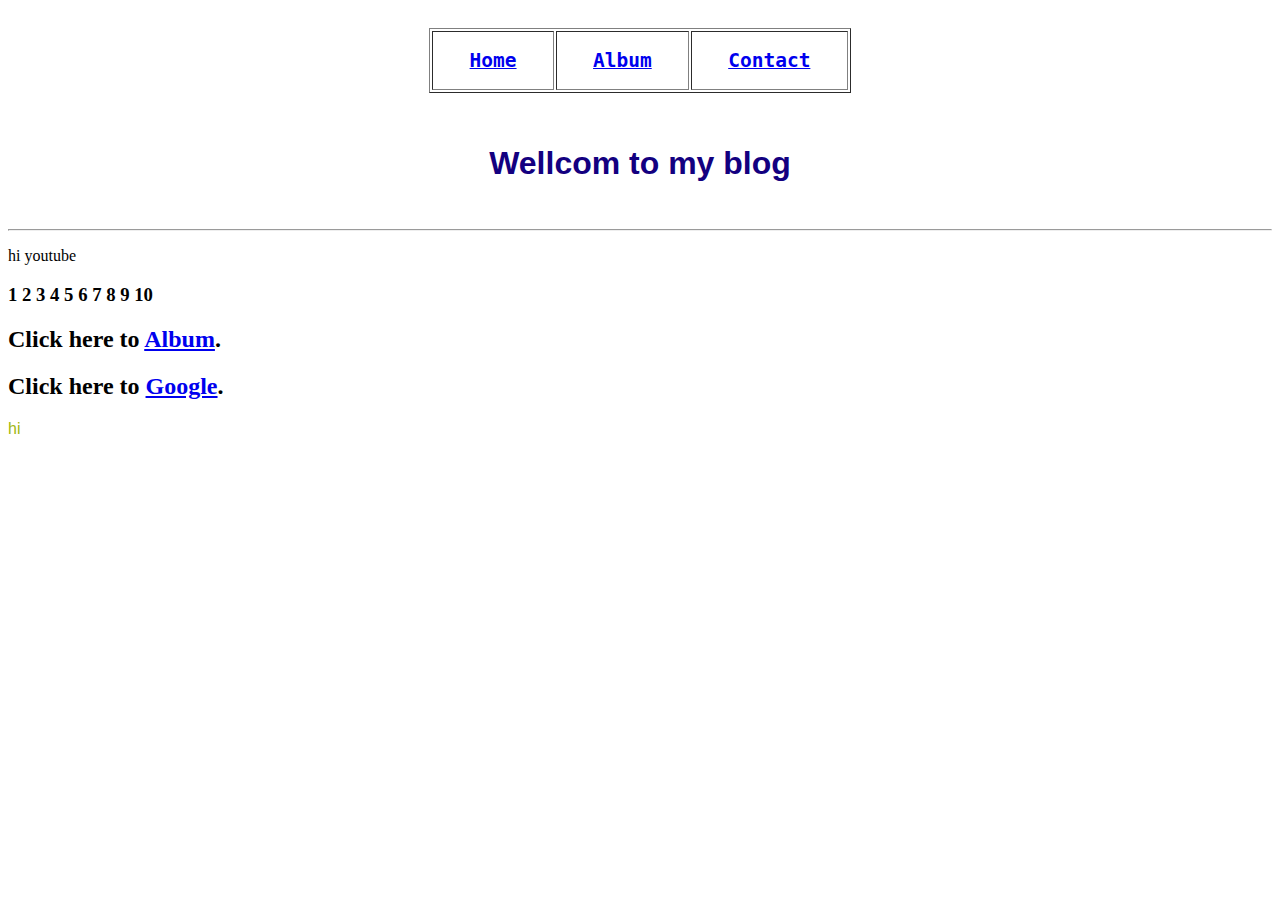
==== index.html @ d5584135 "19/12" ====
<!DOCTYPE html>
<html lang="en">
<head>
    <meta charset="UTF-8">
    <meta name="viewport" content="width=device-width, initial-scale=1.0">
    <meta http-equiv="X-UA-Compatible" content="ie=edge">

    <link type = "text/css" rel="stylesheet" href="css/style.css"/>

    <title>Document</title>
</head>
<body>

   <center>
      <pre>
         <table border = "1">
            <tr>
               <td><h2>   <a href="index.html">Home</a>   </h2></td>
               <td><h2>   <a href="album.html">Album</a>   </h2></td>
               <td><h2>   <a href="contact.html">Contact</a>   </h2></td>
            </tr>
          
         </table>
      </pre>
         
      <h1> Wellcom to my blog </h1>
      <img src="https://media.tenor.com/images/83d6a5ed40a24164dfe1e4e19fad23d9/tenor.gif" alt="" srcset="">

   </center>

   <hr />
   
    <p> hi youtube</p>
    <h3 id="output" > idk </h3>
    <p id="info"></p>
    


     <h2> Click here to <a href="album.html">Album</a>.</h2>
     <h2> Click here to <a href="https://www.google.com/">Google</a>.</h2>

     <p class="c1 c2 c3" id="info2"> hi </p>


  <script src="js/main.js"></script>

</body>
</html>
---- css/style.css ----
/* body {
    background-color: linen;
 }
 h1 {
    color: maroon;
    margin-left: 40px;
 } */

 h1 {
    font-family: arial;
    color: rgb(19, 0, 128);
 }

 .c1 {
    font-family: arial;
 }

 .c2 {
    color: rgb(159, 184, 16);
 }
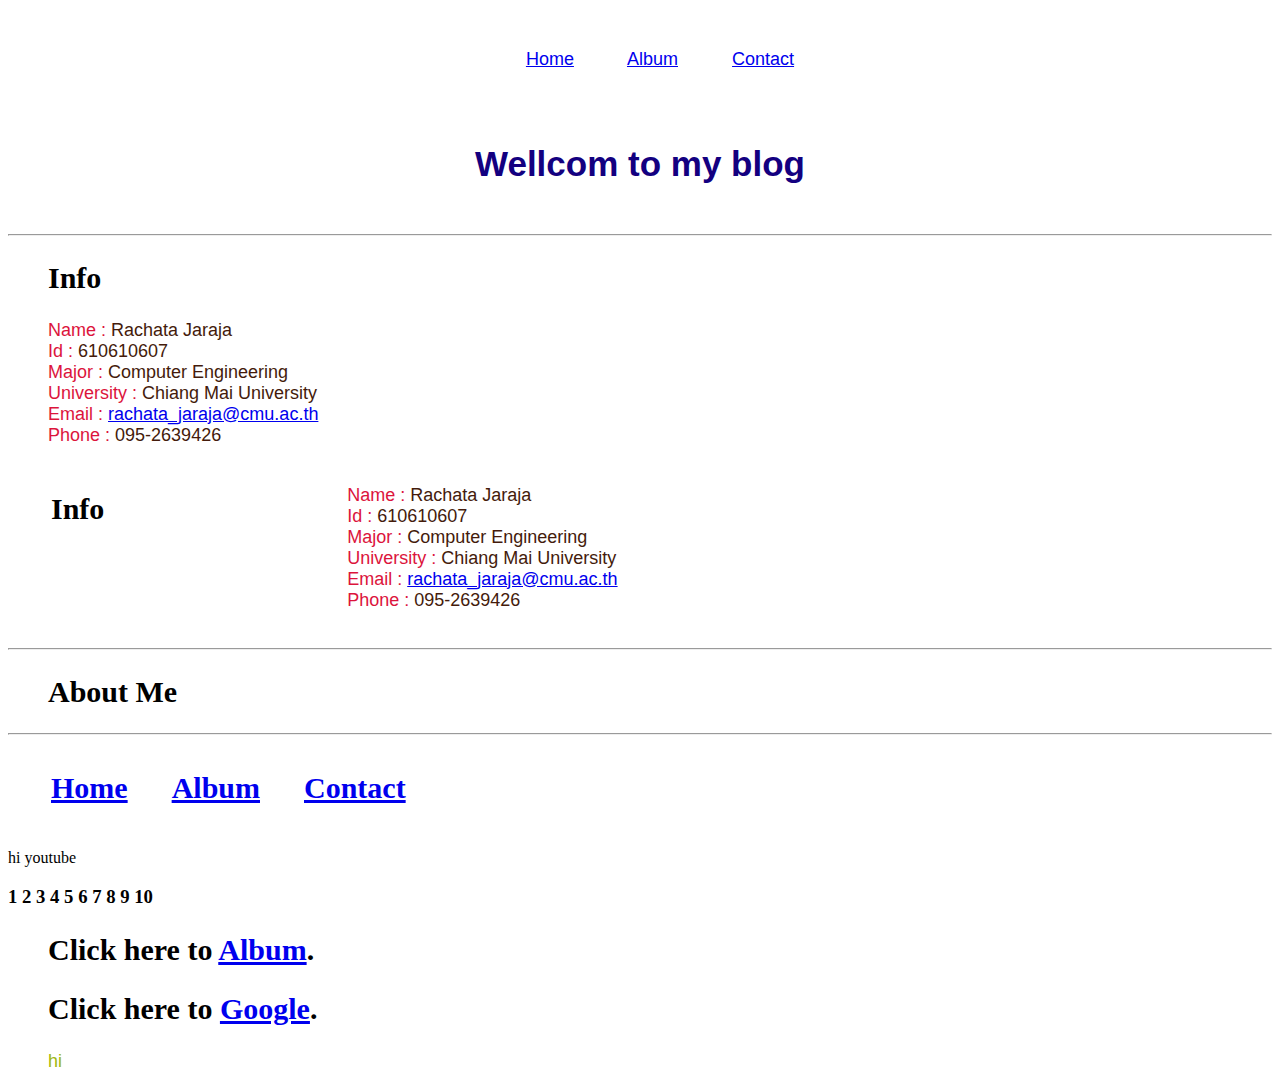
==== commit f088f4d1: "dd" ====
--- a/index.html
+++ b/index.html
@@ -13,16 +13,14 @@
 
    <center>
       <pre>
-         <table border = "1">
+         <table >
             <tr>
-               <td><h2>   <a href="index.html">Home</a>   </h2></td>
-               <td><h2>   <a href="album.html">Album</a>   </h2></td>
-               <td><h2>   <a href="contact.html">Contact</a>   </h2></td>
+               <td><p class="c1"> <a href="index.html">Home</a> </p></td>
+               <td><p class="c1"> <a href="album.html">Album</a> </p></td>
+               <td><p class="c1"> <a href="contact.html">Contact</a> </p></td>
             </tr>
-          
          </table>
       </pre>
-         
       <h1> Wellcom to my blog </h1>
       <img src="https://media.tenor.com/images/83d6a5ed40a24164dfe1e4e19fad23d9/tenor.gif" alt="" srcset="">
 
@@ -30,6 +28,55 @@
 
    <hr />
    
+   <h2> Info </h2>
+   <p class="c1" > 
+   
+      <span style="color :crimson "> Name : </span> Rachata Jaraja <br>
+      <span style="color :crimson "> Id : </span> 610610607 <br>
+      <span style="color :crimson "> Major : </span> Computer Engineering <br>
+      <span style="color :crimson "> University : </span> Chiang Mai University <br>
+      <span style="color :crimson "> Email : </span> <a href = "mailto: rachata_jaraja@cmu.ac.th"> rachata_jaraja@cmu.ac.th </a> <br>
+      <span style="color :crimson "> Phone : </span> 095-2639426
+
+      <table width = "100%">
+         <tr>
+            <td valign="top" > <h2> Info </h2> </td>
+            <td > <p class="c1"> 
+               <span style="color :crimson "> Name : </span> Rachata Jaraja <br>
+               <span style="color :crimson "> Id : </span> 610610607 <br>
+               <span style="color :crimson "> Major : </span> Computer Engineering <br>
+               <span style="color :crimson "> University : </span> Chiang Mai University <br>
+               <span style="color :crimson "> Email : </span> <a href = "mailto: rachata_jaraja@cmu.ac.th"> rachata_jaraja@cmu.ac.th </a> <br>
+               <span style="color :crimson "> Phone : </span> 095-2639426 <br>
+            </p> </td>
+
+         </tr>
+      </table>
+
+   </p>
+
+   <hr>
+
+   <h2> About Me </h2>
+   <p class="c2">
+      
+
+
+   </p>
+
+   <hr>
+
+      <table>
+         <tr>
+            <td><h2><a href="index.html">Home</a>   </h2></td>
+            <td><h2><a href="album.html">Album</a>   </h2></td>
+            <td><h2><a href="contact.html">Contact</a>   </h2></td>
+         </tr>
+      </table>
+    
+
+
+
     <p> hi youtube</p>
     <h3 id="output" > idk </h3>
     <p id="info"></p>
@@ -44,5 +91,13 @@
 
   <script src="js/main.js"></script>
 
+
+
+
+
+
+
+
+
 </body>
 </html>--- a/css/style.css
+++ b/css/style.css
@@ -8,11 +8,22 @@
 
  h1 {
     font-family: arial;
+    font-size: 35px;
     color: rgb(19, 0, 128);
- }
+   }
+
+   h2 {
+      font-size: 30px;
+      margin-left: 40px;
+
+   }
 
  .c1 {
     font-family: arial;
+    font-size: 18px;
+    margin-left: 40px;
+    color: rgb(68, 27, 11);
+
  }
 
  .c2 {
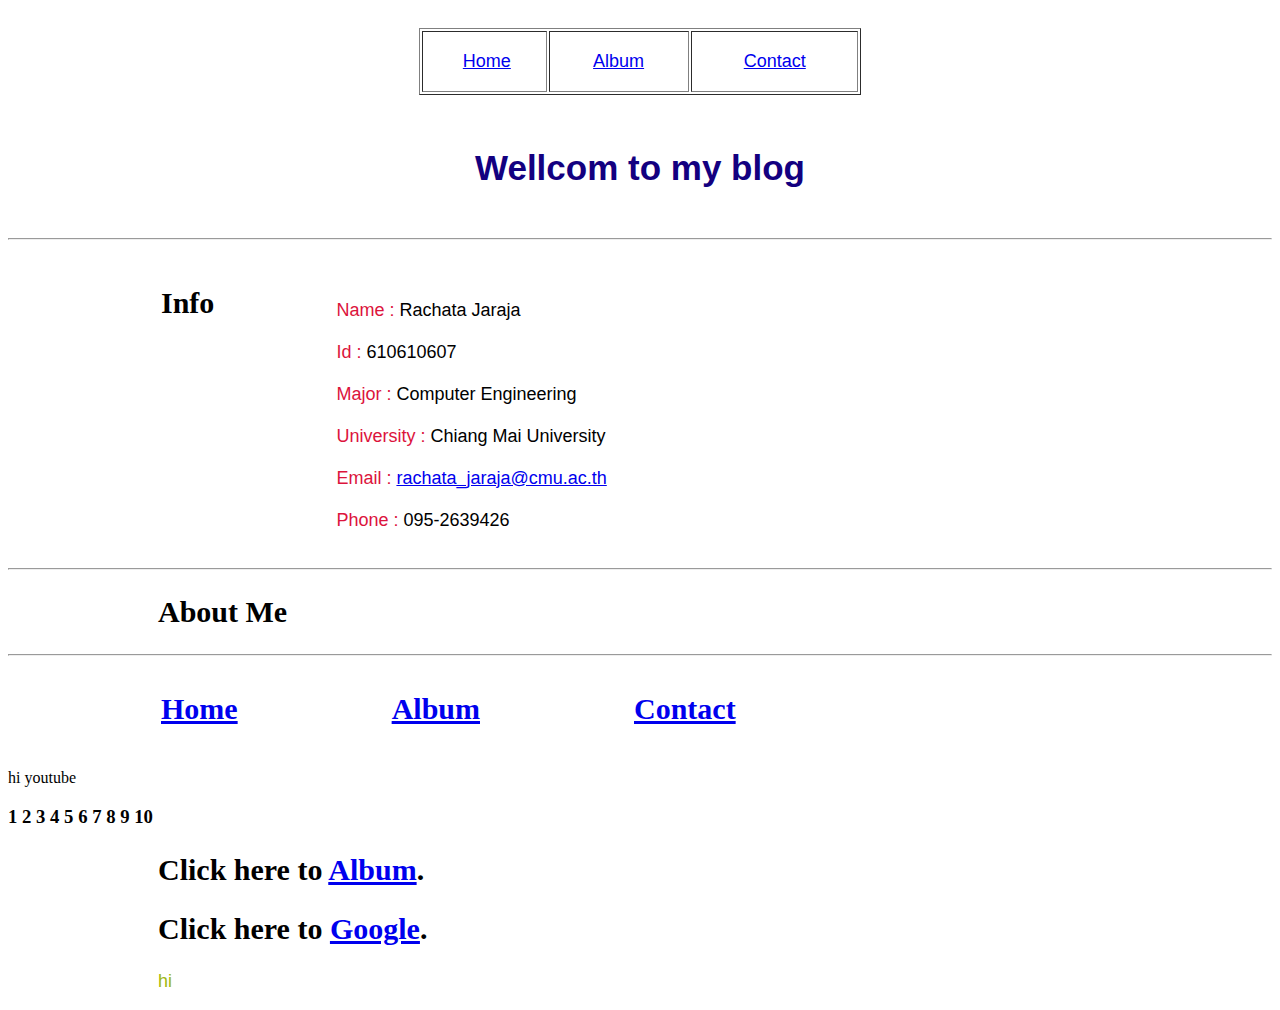
==== commit 57ab9e3b: "้ำสย" ====
--- a/index.html
+++ b/index.html
@@ -13,11 +13,11 @@
 
    <center>
       <pre>
-         <table >
+         <table border="1" width = "35%">
             <tr>
-               <td><p class="c1"> <a href="index.html">Home</a> </p></td>
-               <td><p class="c1"> <a href="album.html">Album</a> </p></td>
-               <td><p class="c1"> <a href="contact.html">Contact</a> </p></td>
+               <td align="center" ><p class="c0"> <a href="index.html">Home</a></p></td>
+               <td align="center" ><p class="c0"> <a href="album.html">Album</a> </p></td>
+               <td align="center" ><p class="c0"> <a href="contact.html">Contact</a> </p></td>
             </tr>
          </table>
       </pre>
@@ -28,26 +28,27 @@
 
    <hr />
    
-   <h2> Info </h2>
+   <!-- <h2> Info </h2> -->
    <p class="c1" > 
    
-      <span style="color :crimson "> Name : </span> Rachata Jaraja <br>
-      <span style="color :crimson "> Id : </span> 610610607 <br>
-      <span style="color :crimson "> Major : </span> Computer Engineering <br>
-      <span style="color :crimson "> University : </span> Chiang Mai University <br>
-      <span style="color :crimson "> Email : </span> <a href = "mailto: rachata_jaraja@cmu.ac.th"> rachata_jaraja@cmu.ac.th </a> <br>
-      <span style="color :crimson "> Phone : </span> 095-2639426
+      <!-- <span style="color :crimson "> Name : </span> Rachata Jaraja <br> <br>
+      <span style="color :crimson "> Id : </span> 610610607 <br> <br>
+      <span style="color :crimson "> Major : </span> Computer Engineering <br> <br>
+      <span style="color :crimson "> University : </span> Chiang Mai University <br> <br>
+      <span style="color :crimson "> Email : </span> <a href = "mailto: rachata_jaraja@cmu.ac.th"> rachata_jaraja@cmu.ac.th </a> <br> <br>
+      <span style="color :crimson "> Phone : </span> 095-2639426 -->
 
-      <table width = "100%">
+      <table width = "60%">
          <tr>
             <td valign="top" > <h2> Info </h2> </td>
-            <td > <p class="c1"> 
-               <span style="color :crimson "> Name : </span> Rachata Jaraja <br>
-               <span style="color :crimson "> Id : </span> 610610607 <br>
-               <span style="color :crimson "> Major : </span> Computer Engineering <br>
-               <span style="color :crimson "> University : </span> Chiang Mai University <br>
-               <span style="color :crimson "> Email : </span> <a href = "mailto: rachata_jaraja@cmu.ac.th"> rachata_jaraja@cmu.ac.th </a> <br>
-               <span style="color :crimson "> Phone : </span> 095-2639426 <br>
+            <td > <p class="c0"> 
+               <br>
+               <span style="color :crimson "> Name : </span> Rachata Jaraja <br> <br>
+      <span style="color :crimson "> Id : </span> 610610607 <br> <br>
+      <span style="color :crimson "> Major : </span> Computer Engineering <br> <br>
+      <span style="color :crimson "> University : </span> Chiang Mai University <br> <br>
+      <span style="color :crimson "> Email : </span> <a href = "mailto: rachata_jaraja@cmu.ac.th"> rachata_jaraja@cmu.ac.th </a> <br> <br>
+      <span style="color :crimson "> Phone : </span> 095-2639426
             </p> </td>
 
          </tr>
--- a/css/style.css
+++ b/css/style.css
@@ -14,14 +14,20 @@
 
    h2 {
       font-size: 30px;
-      margin-left: 40px;
+      margin-left: 150px;
 
    }
+
+ .c0 {
+   font-family: arial;
+   font-size: 18px;
+
+}
 
  .c1 {
     font-family: arial;
     font-size: 18px;
-    margin-left: 40px;
+    margin-left: 150px;
     color: rgb(68, 27, 11);
 
  }
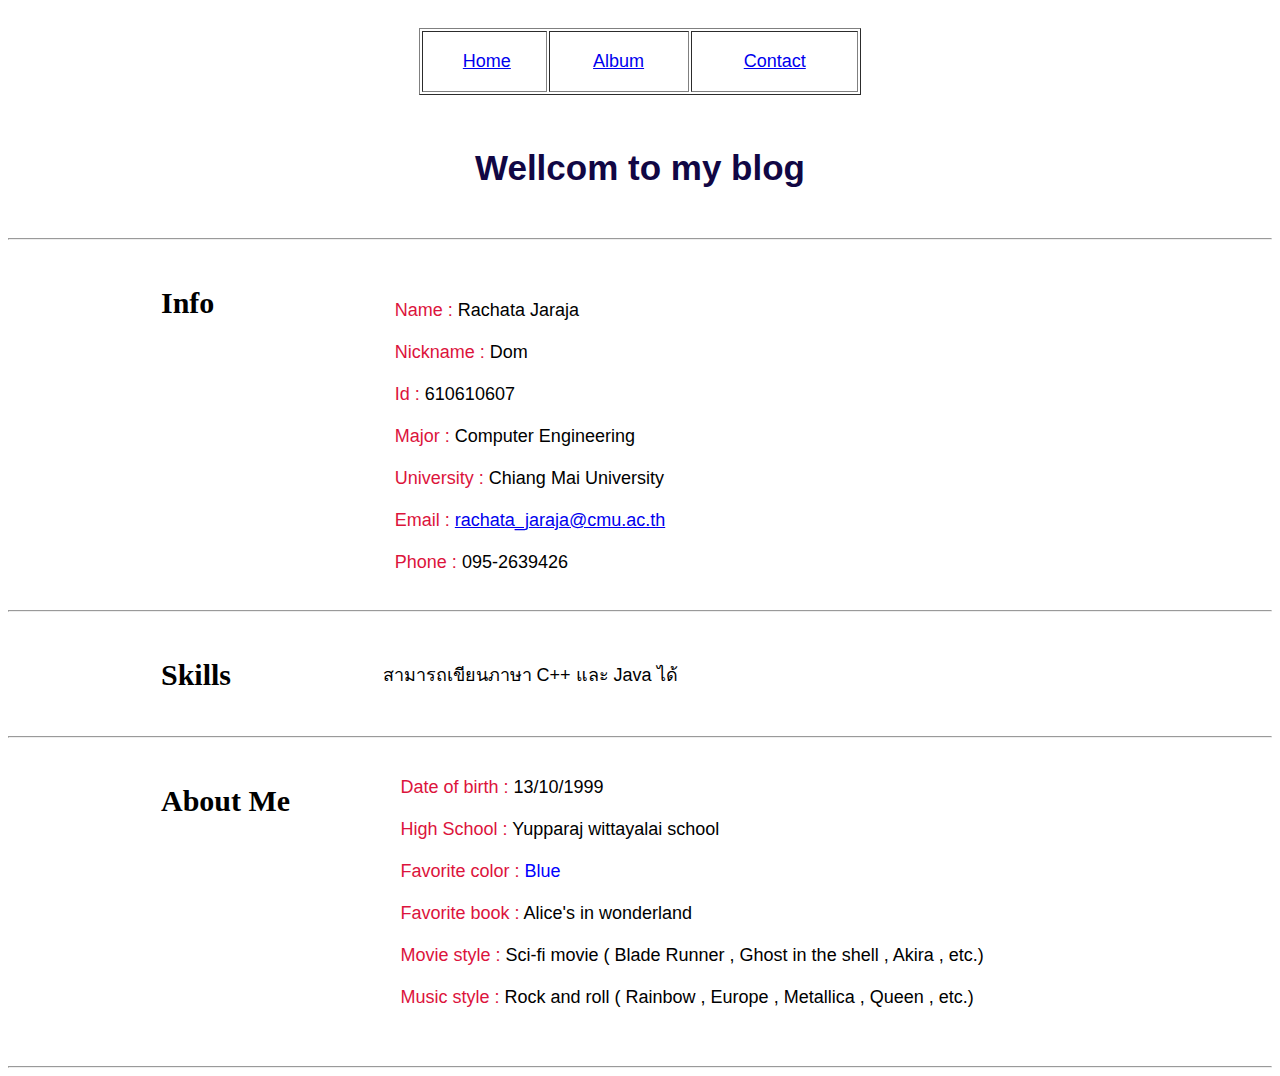
==== commit 0787cb83: "hi" ====
--- a/index.html
+++ b/index.html
@@ -38,36 +38,68 @@
       <span style="color :crimson "> Email : </span> <a href = "mailto: rachata_jaraja@cmu.ac.th"> rachata_jaraja@cmu.ac.th </a> <br> <br>
       <span style="color :crimson "> Phone : </span> 095-2639426 -->
 
-      <table width = "60%">
+      <table width = 900px>
          <tr>
             <td valign="top" > <h2> Info </h2> </td>
             <td > <p class="c0"> 
                <br>
                <span style="color :crimson "> Name : </span> Rachata Jaraja <br> <br>
+               <span style="color :crimson "> Nickname : </span> Dom <br> <br>
+
       <span style="color :crimson "> Id : </span> 610610607 <br> <br>
       <span style="color :crimson "> Major : </span> Computer Engineering <br> <br>
       <span style="color :crimson "> University : </span> Chiang Mai University <br> <br>
       <span style="color :crimson "> Email : </span> <a href = "mailto: rachata_jaraja@cmu.ac.th"> rachata_jaraja@cmu.ac.th </a> <br> <br>
       <span style="color :crimson "> Phone : </span> 095-2639426
             </p> </td>
+            <td>
+
+            </td>
 
          </tr>
+
+         
       </table>
 
    </p>
 
    <hr>
 
-   <h2> About Me </h2>
-   <p class="c2">
-      
+   <p class="c1">
+      <table width = 870px>
+         <tr>
+            <td valign = "top"> <h2> Skills </h2> </td>
+            <td> <p class="c0">
+               สามารถเขียนภาษา C++ และ Java ได้
+            </td>
+         </tr>
+      </table>
+   </p>
 
+   
+   <hr>
 
+   <p class="c1">
+      <table width = 1200px>
+         <tr>
+            <td valign = "top"> <h2> About Me </h2> </td>
+            <td> <p class="c0">
+               <span style="color :crimson "> Date of birth : </span> 13/10/1999 <br> <br>
+               <span style="color :crimson "> High School : </span> Yupparaj wittayalai school <br> <br>
+               <span style="color :crimson "> Favorite color : </span> <font color = "blue"> Blue </font> <br> <br>
+               <span style="color :crimson "> Favorite book : </span> Alice's in wonderland <br> <br>
+               <span style="color :crimson "> Movie style : </span> Sci-fi movie ( Blade Runner , Ghost in the shell , Akira , etc.) <br> <br>
+               <span style="color :crimson "> Music style : </span> Rock and roll ( Rainbow , Europe , Metallica , Queen , etc.) <br> <br>
+
+            </td>
+         </tr>
+      </table>
    </p>
 
    <hr>
 
-      <table>
+
+      <!-- <table>
          <tr>
             <td><h2><a href="index.html">Home</a>   </h2></td>
             <td><h2><a href="album.html">Album</a>   </h2></td>
@@ -90,7 +122,7 @@
      <p class="c1 c2 c3" id="info2"> hi </p>
 
 
-  <script src="js/main.js"></script>
+  <script src="js/main.js"></script> -->
 
 
 
--- a/css/style.css
+++ b/css/style.css
@@ -9,7 +9,7 @@
  h1 {
     font-family: arial;
     font-size: 35px;
-    color: rgb(19, 0, 128);
+    color: rgb(17, 7, 68);
    }
 
    h2 {
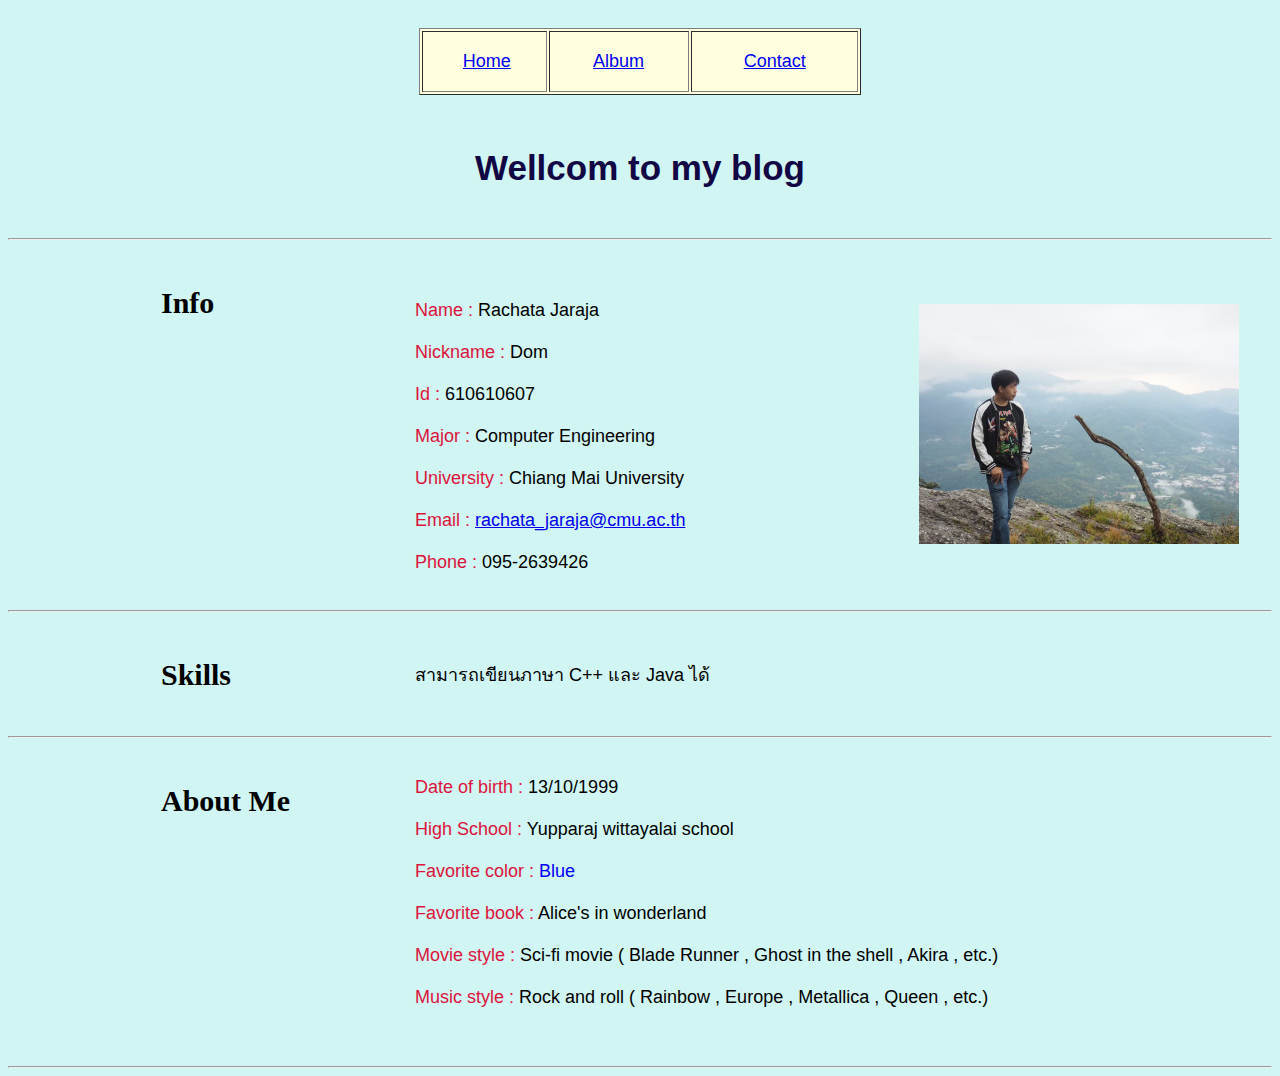
==== commit ec1fa13c: "dom" ====
--- a/index.html
+++ b/index.html
@@ -13,7 +13,7 @@
 
    <center>
       <pre>
-         <table border="1" width = "35%">
+         <table border="1" width = "35%" bgcolor="lightyellow">
             <tr>
                <td align="center" ><p class="c0"> <a href="index.html">Home</a></p></td>
                <td align="center" ><p class="c0"> <a href="album.html">Album</a> </p></td>
@@ -38,10 +38,10 @@
       <span style="color :crimson "> Email : </span> <a href = "mailto: rachata_jaraja@cmu.ac.th"> rachata_jaraja@cmu.ac.th </a> <br> <br>
       <span style="color :crimson "> Phone : </span> 095-2639426 -->
 
-      <table width = 900px>
+      <table   >
          <tr>
-            <td valign="top" > <h2> Info </h2> </td>
-            <td > <p class="c0"> 
+            <td valign="top" width = 400px> <h2> Info </h2>  </td>
+            <td width = 500px> <p class="c0"> 
                <br>
                <span style="color :crimson "> Name : </span> Rachata Jaraja <br> <br>
                <span style="color :crimson "> Nickname : </span> Dom <br> <br>
@@ -52,8 +52,8 @@
       <span style="color :crimson "> Email : </span> <a href = "mailto: rachata_jaraja@cmu.ac.th"> rachata_jaraja@cmu.ac.th </a> <br> <br>
       <span style="color :crimson "> Phone : </span> 095-2639426
             </p> </td>
-            <td>
-
+            <td >
+               <img src="img/me.jpg" alt="" width="320" height="240">
             </td>
 
          </tr>
@@ -66,9 +66,9 @@
    <hr>
 
    <p class="c1">
-      <table width = 870px>
+      <table >
          <tr>
-            <td valign = "top"> <h2> Skills </h2> </td>
+            <td valign = "top" width = 400px> <h2> Skills </h2> </td>
             <td> <p class="c0">
                สามารถเขียนภาษา C++ และ Java ได้
             </td>
@@ -80,9 +80,9 @@
    <hr>
 
    <p class="c1">
-      <table width = 1200px>
+      <table >
          <tr>
-            <td valign = "top"> <h2> About Me </h2> </td>
+            <td valign = "top" width = 400px> <h2> About Me </h2> </td>
             <td> <p class="c0">
                <span style="color :crimson "> Date of birth : </span> 13/10/1999 <br> <br>
                <span style="color :crimson "> High School : </span> Yupparaj wittayalai school <br> <br>
--- a/css/style.css
+++ b/css/style.css
@@ -5,6 +5,10 @@
     color: maroon;
     margin-left: 40px;
  } */
+
+body{
+   background-color: rgb(209, 245, 242);
+}
 
  h1 {
     font-family: arial;
@@ -36,4 +40,10 @@
     color: rgb(159, 184, 16);
  }
 
+ .cf{
+   font-family: arial;
+   font-size: 18px;
+   margin-left: 50px;
+ }
 
+
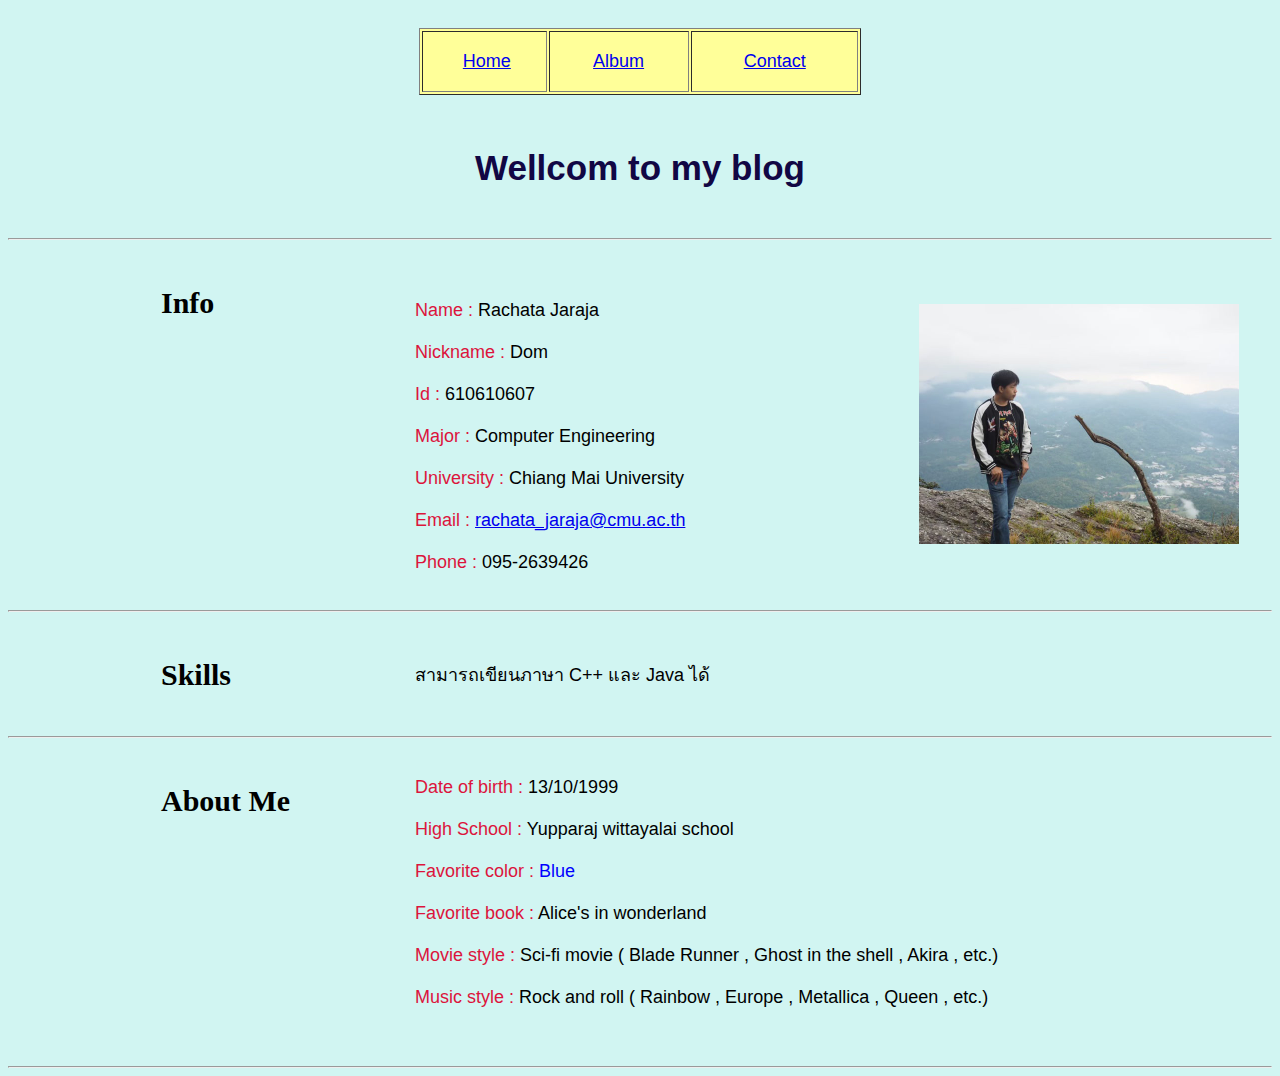
==== commit 0131781d: "d" ====
--- a/index.html
+++ b/index.html
@@ -13,7 +13,7 @@
 
    <center>
       <pre>
-         <table border="1" width = "35%" bgcolor="lightyellow">
+         <table border="1" width = "35%" bgcolor="	#FFFF99 ">
             <tr>
                <td align="center" ><p class="c0"> <a href="index.html">Home</a></p></td>
                <td align="center" ><p class="c0"> <a href="album.html">Album</a> </p></td>
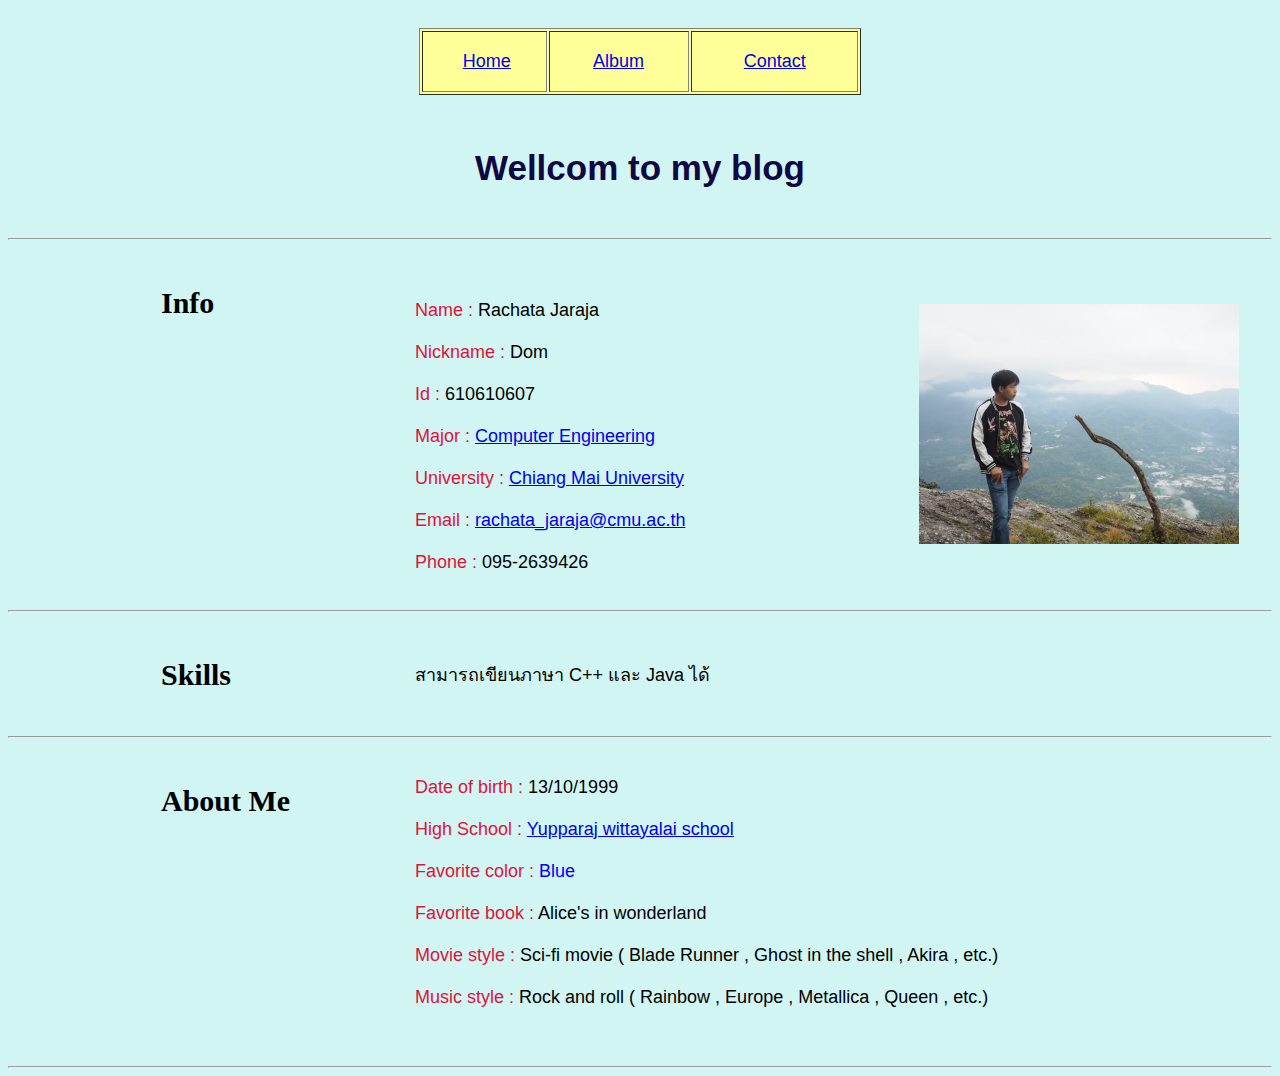
==== commit 3f4b808a: "dom" ====
--- a/index.html
+++ b/index.html
@@ -38,7 +38,7 @@
       <span style="color :crimson "> Email : </span> <a href = "mailto: rachata_jaraja@cmu.ac.th"> rachata_jaraja@cmu.ac.th </a> <br> <br>
       <span style="color :crimson "> Phone : </span> 095-2639426 -->
 
-      <table   >
+      <table >
          <tr>
             <td valign="top" width = 400px> <h2> Info </h2>  </td>
             <td width = 500px> <p class="c0"> 
@@ -47,8 +47,8 @@
                <span style="color :crimson "> Nickname : </span> Dom <br> <br>
 
       <span style="color :crimson "> Id : </span> 610610607 <br> <br>
-      <span style="color :crimson "> Major : </span> Computer Engineering <br> <br>
-      <span style="color :crimson "> University : </span> Chiang Mai University <br> <br>
+      <span style="color :crimson "> Major : </span> <a href="https://cpe.eng.cmu.ac.th/"> Computer Engineering</a>  <br> <br>
+      <span style="color :crimson "> University : </span> <a href="https://www.cmu.ac.th/th"> Chiang Mai University</a>  <br> <br>
       <span style="color :crimson "> Email : </span> <a href = "mailto: rachata_jaraja@cmu.ac.th"> rachata_jaraja@cmu.ac.th </a> <br> <br>
       <span style="color :crimson "> Phone : </span> 095-2639426
             </p> </td>
@@ -85,7 +85,7 @@
             <td valign = "top" width = 400px> <h2> About Me </h2> </td>
             <td> <p class="c0">
                <span style="color :crimson "> Date of birth : </span> 13/10/1999 <br> <br>
-               <span style="color :crimson "> High School : </span> Yupparaj wittayalai school <br> <br>
+               <span style="color :crimson "> High School : </span> <a href="http://www.yupparaj.ac.th/index.php"> Yupparaj wittayalai school</a>  <br> <br>
                <span style="color :crimson "> Favorite color : </span> <font color = "blue"> Blue </font> <br> <br>
                <span style="color :crimson "> Favorite book : </span> Alice's in wonderland <br> <br>
                <span style="color :crimson "> Movie style : </span> Sci-fi movie ( Blade Runner , Ghost in the shell , Akira , etc.) <br> <br>
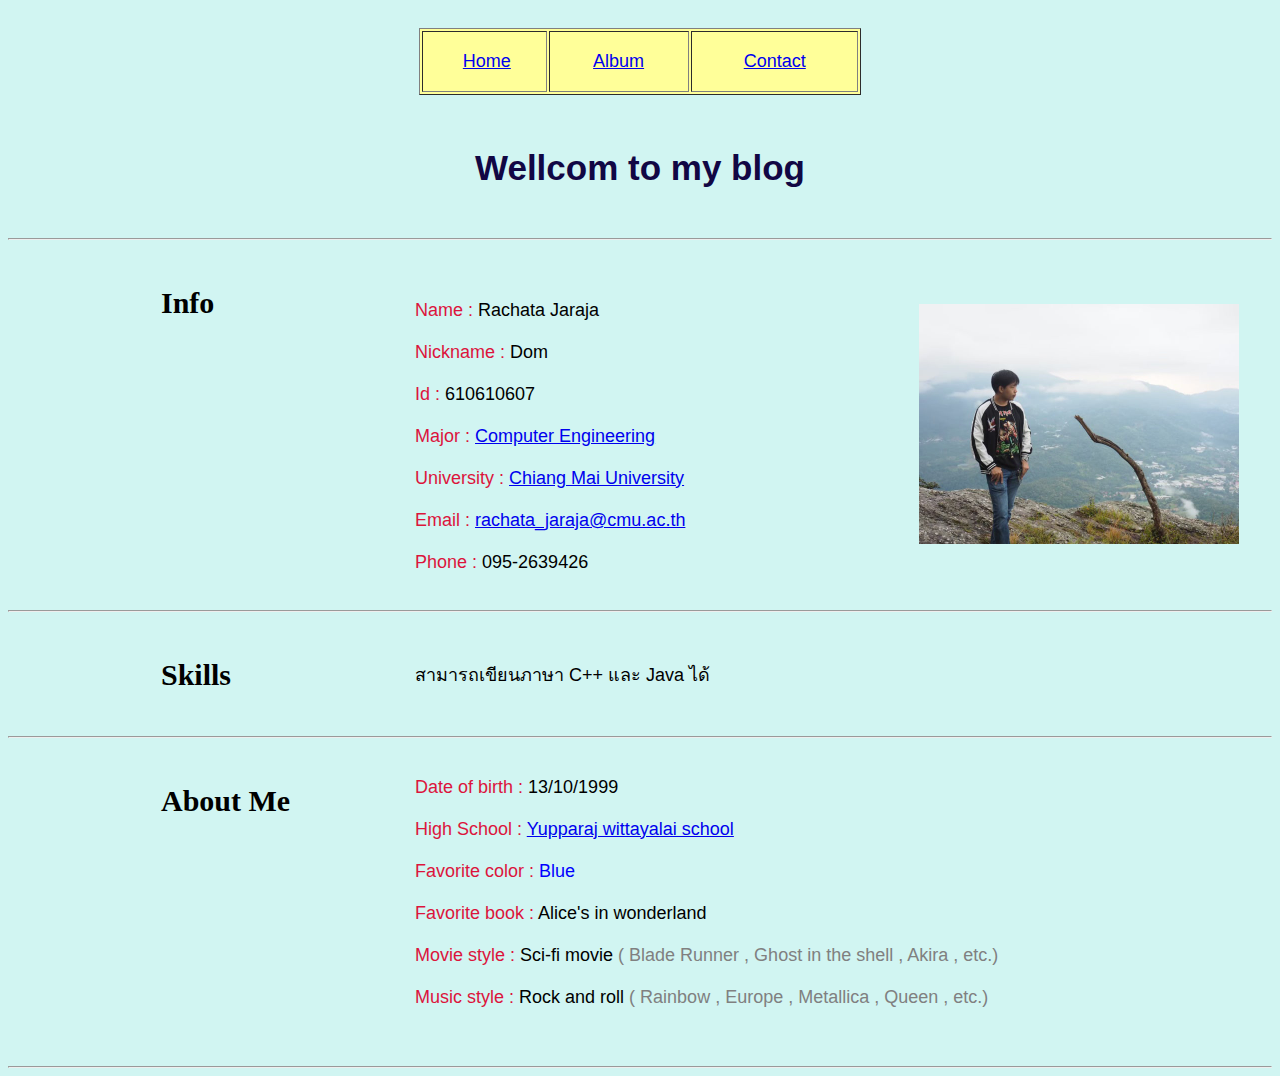
==== commit 73bfca6a: "last" ====
--- a/index.html
+++ b/index.html
@@ -88,8 +88,8 @@
                <span style="color :crimson "> High School : </span> <a href="http://www.yupparaj.ac.th/index.php"> Yupparaj wittayalai school</a>  <br> <br>
                <span style="color :crimson "> Favorite color : </span> <font color = "blue"> Blue </font> <br> <br>
                <span style="color :crimson "> Favorite book : </span> Alice's in wonderland <br> <br>
-               <span style="color :crimson "> Movie style : </span> Sci-fi movie ( Blade Runner , Ghost in the shell , Akira , etc.) <br> <br>
-               <span style="color :crimson "> Music style : </span> Rock and roll ( Rainbow , Europe , Metallica , Queen , etc.) <br> <br>
+               <span style="color :crimson "> Movie style : </span> Sci-fi movie <span style="color: gray;"> ( Blade Runner , Ghost in the shell , Akira , etc.)</span> <br> <br>
+               <span style="color :crimson "> Music style : </span> Rock and roll <span style="color: gray;"> ( Rainbow , Europe , Metallica , Queen , etc.)</span> <br> <br>
 
             </td>
          </tr>
